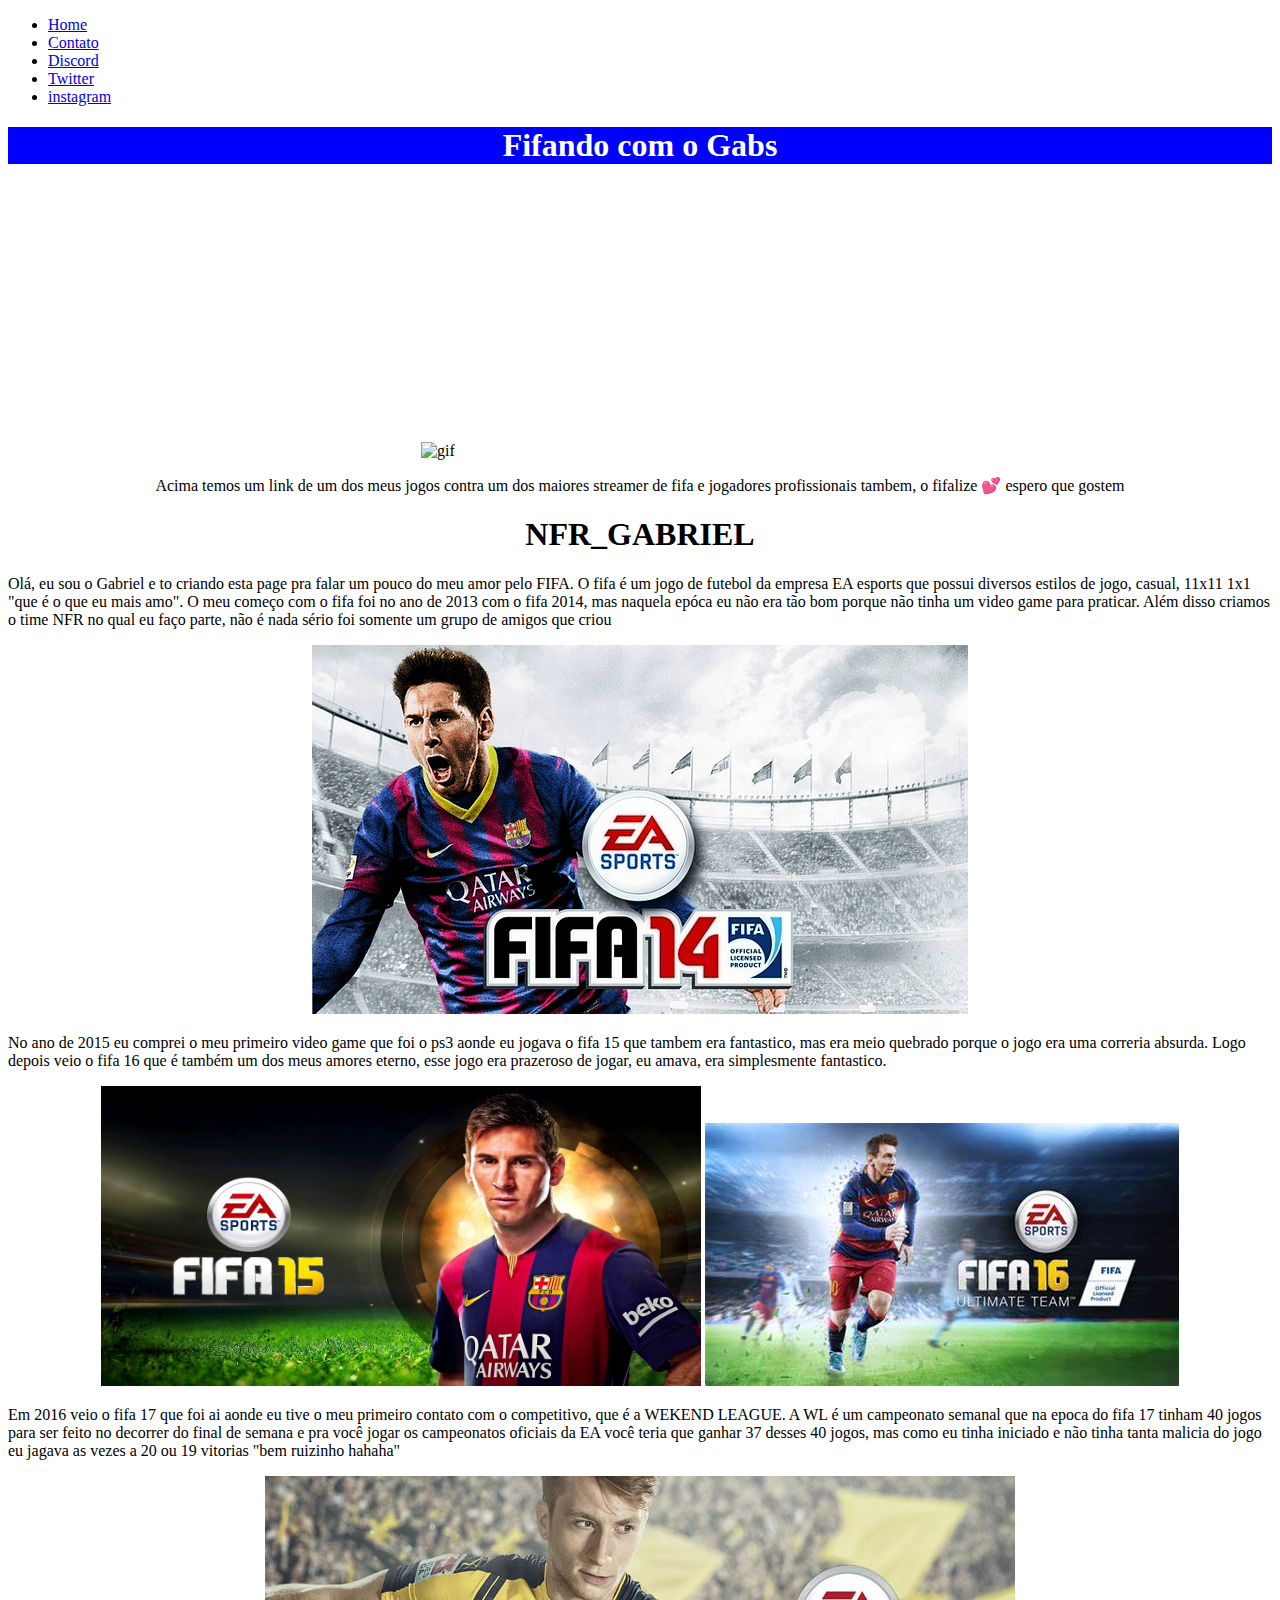
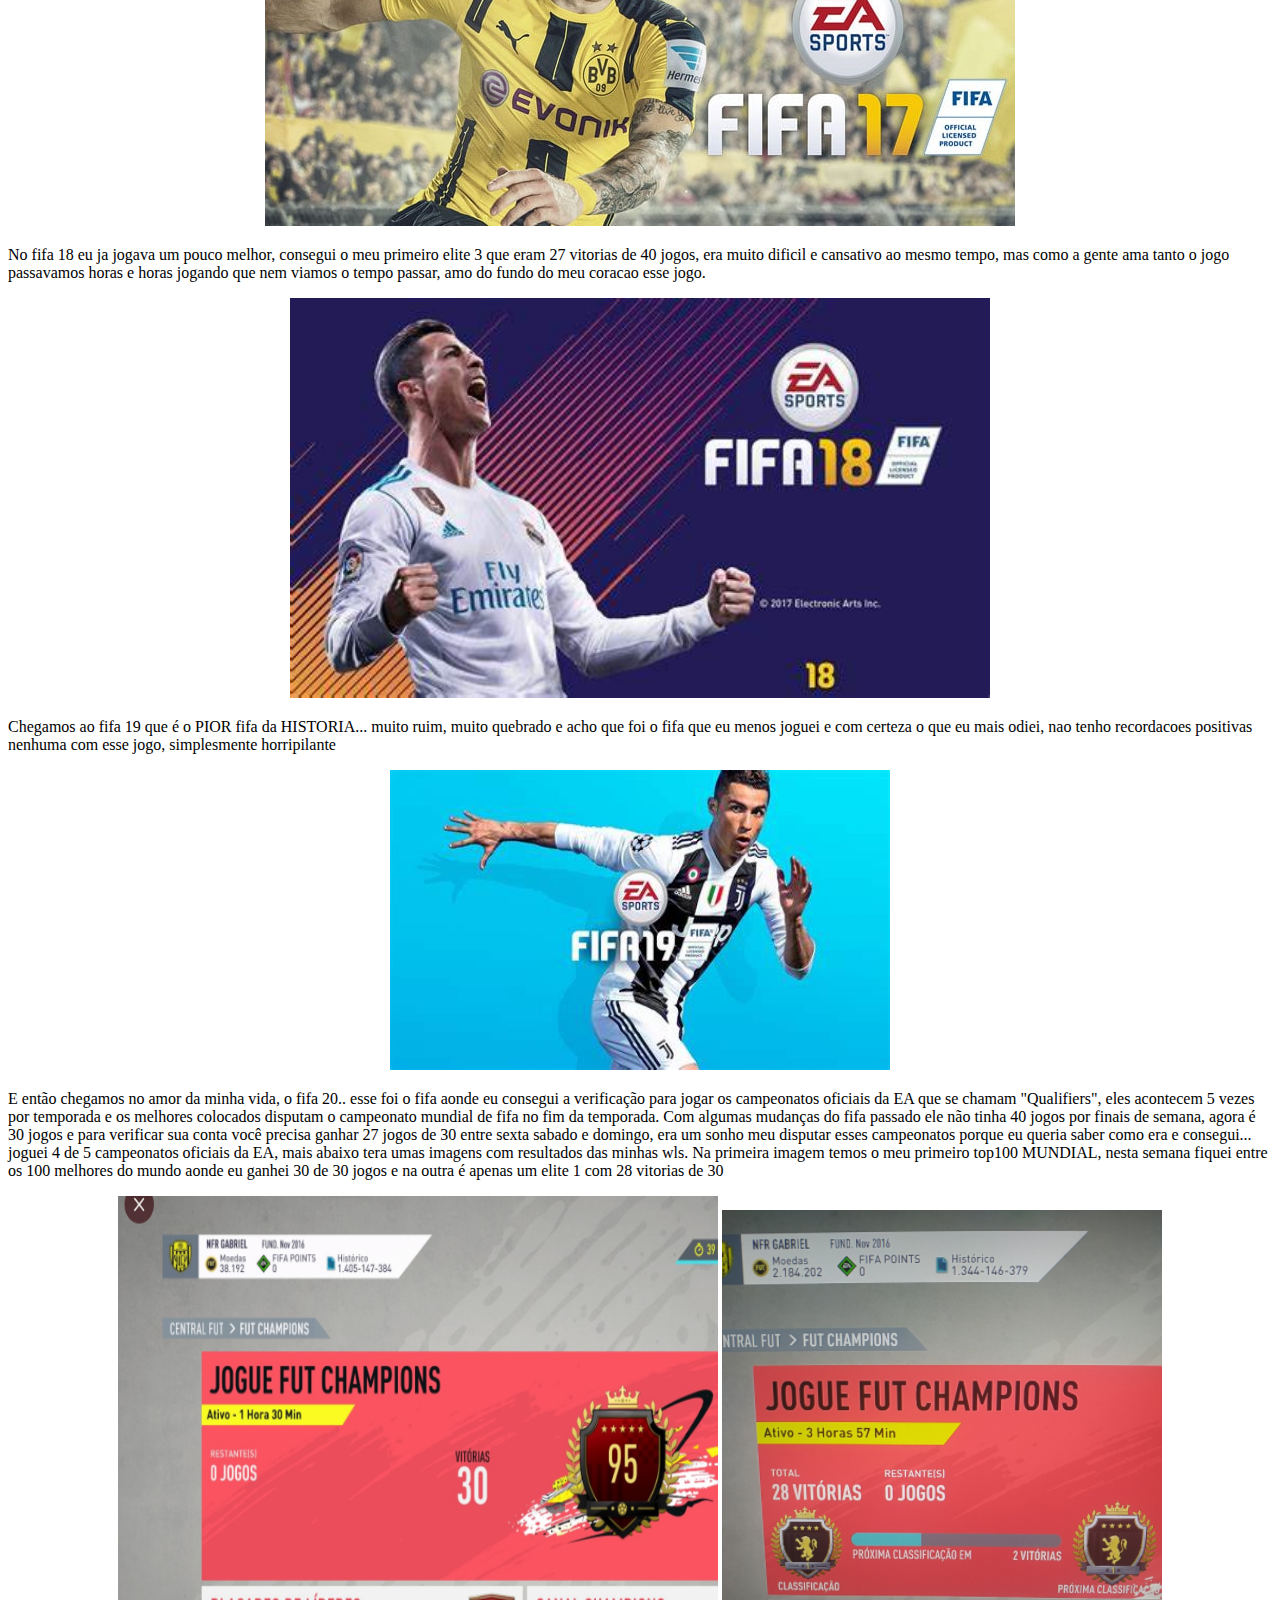
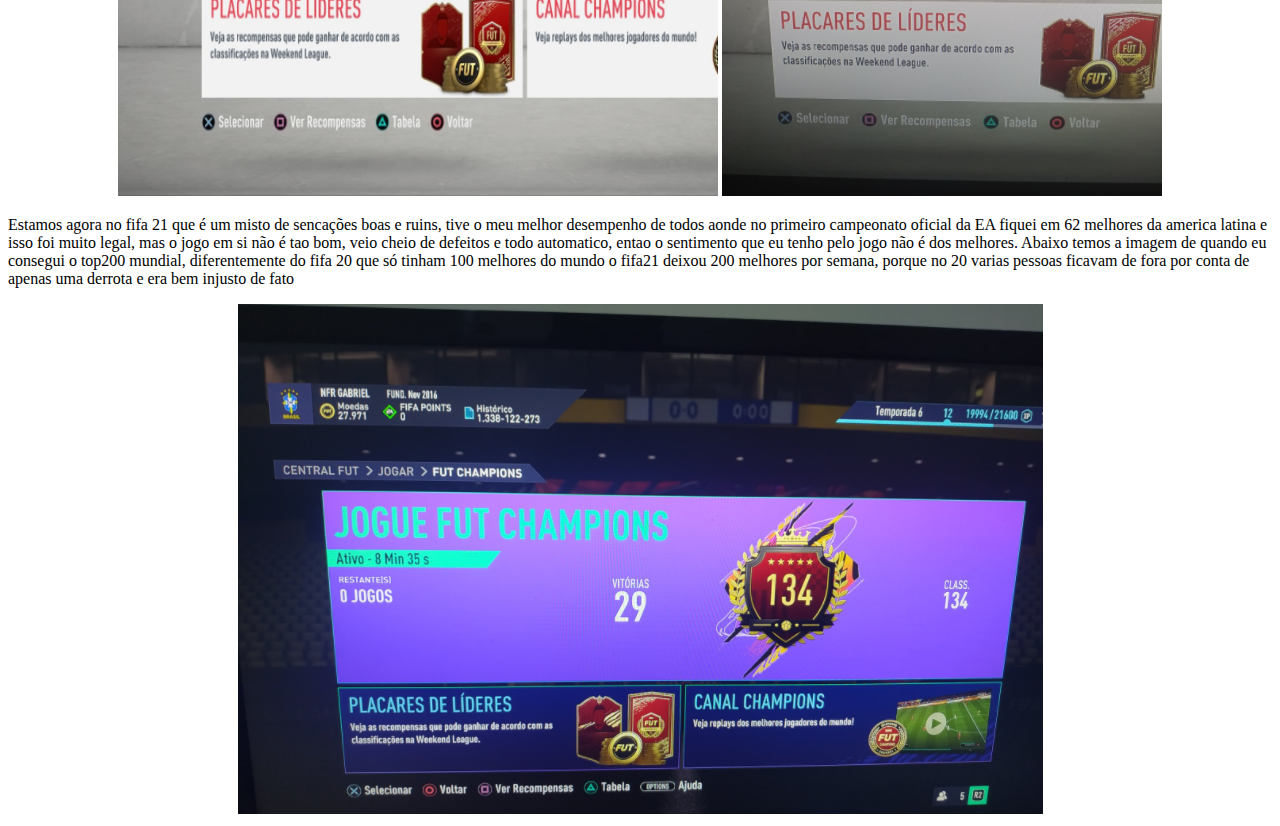
==== index.html @ 6de16692 "Projeto Html" ====
<!DOCTYPE html>
<div style="background-color:white">
<html lang="pt-br">
<head>
    <meta charset="UTF-8">
    <meta http-equiv="X-UA-Compatible" content="IE=edge">
    <meta name="viewport" content="width=device-width, initial-scale=1.0">
    <title>Meu Perfil</title>
</head>

<ul>
    <li><a href="index.html"> Home </a></li>

    <li><a href="contato.html"> Contato </a></li> 

    <li><a href="https://discord.com/channels/@me">Discord</a></li> 

    <li> <a href="https://twitter.com/GabrielCSantos4">Twitter</a></li> 

    <li><a href="https://www.instagram.com/iiamgabex__/">instagram</a></li>
    
</ul>

    <center>
    <div style="background-color:blue">
    <h1 style="color:white">Fifando com o Gabs</h1>
    </div>

  
    

    </center>
    <center>
    <img src="https://media.giphy.com/media/Qwtw3GTvRg8LxKaUet/giphy.gif"  alt="gif"> <iframe width="400" height="270" src="https://www.youtube.com/embed/-t-CBIsqrXs?start=438" title="YouTube video player" frameborder="0" allow="accelerometer; autoplay; clipboard-write; encrypted-media; gyroscope; picture-in-picture" allowfullscreen></iframe>
    </center>
    <center>
        <p>
            Acima temos um link de um dos meus jogos contra um dos maiores streamer de fifa e jogadores profissionais tambem, o fifalize 💕 espero que gostem
        </p>
    </center>

<body>
    <center>
    <h1>NFR_GABRIEL </h1>
    </center>
  

    <p>
        Olá, eu sou o Gabriel e to criando esta page pra falar um pouco do meu amor pelo FIFA.
        O fifa é um jogo de futebol da empresa EA esports que possui diversos estilos de jogo, casual, 11x11
        1x1 "que é o que eu mais amo". O meu começo com o fifa foi no ano de 2013 com o fifa 2014, mas 
        naquela epóca eu não era tão bom porque não tinha um video game para praticar. Além disso criamos o time NFR  no qual eu faço parte, 
        não é nada sério foi somente um grupo de amigos que criou
        
    </p>

    <center>
    <img src="assts/fifa-14-1408444605-2257317.png" id="imgpos" alt="foto do conteudo">
    </center>

    <p>
        No ano de 2015 eu comprei o meu primeiro video game que foi o ps3 aonde eu jogava o fifa 15 que tambem era fantastico, 
        mas era meio quebrado porque o jogo era uma correria absurda. Logo depois veio o fifa 16 que é também um dos meus 
        amores eterno, esse jogo era prazeroso de jogar, eu amava, era simplesmente fantastico.
    </p>

 <center>
    <img src="assts/fifa15.jpg" height="300" width="600" alt="foto do conteudo"> <img src="assts/fifa 16.jpg" alt="foto do conteudo">
 </center>
    <p>
        Em 2016 veio o fifa 17 que foi ai aonde eu tive o meu primeiro contato com o competitivo, que é a WEKEND LEAGUE. A WL é um campeonato semanal que na epoca do fifa 17 tinham 40 jogos
        para ser feito no decorrer do final de semana e pra você jogar os campeonatos oficiais da EA você teria que ganhar 37
        desses 40 jogos, mas como eu tinha iniciado e não tinha tanta malicia do jogo eu jagava as vezes a 20 ou 19 vitorias "bem ruizinho hahaha"
    </p>
    <center>
    <img src="assts/fifa 17.jpg" alt="foto do conteudo">
    </center>

    <p>
        No fifa 18 eu ja jogava um pouco melhor, consegui o meu primeiro elite 3 que eram 27 vitorias de 40 jogos, era muito dificil
        e cansativo ao mesmo tempo, mas como a gente ama tanto o jogo passavamos horas e horas jogando que nem viamos o tempo
        passar, amo do fundo do meu coracao esse jogo.
    </p>

    <center>
        <img src="assts/fifa 18.jpg" height="400" width="700" alt="foto do conteudo">
    </center>

    <p>
        Chegamos ao fifa 19 que é o PIOR fifa da HISTORIA... muito ruim, muito quebrado e acho que foi o fifa que eu menos joguei 
        e com certeza o que eu mais odiei, nao tenho recordacoes positivas nenhuma com esse jogo, simplesmente horripilante 
    </p>

    <center>
        <img src="assts/fifa 19.jpg" height="300" width="500" alt="foto do conteudo">
    </center>

    <p>
        E então chegamos no amor da minha vida, o fifa 20.. esse foi o fifa aonde eu consegui a verificação para jogar 
        os campeonatos oficiais da EA que se chamam "Qualifiers", eles acontecem 5 vezes por temporada e os melhores colocados
        disputam o campeonato mundial de fifa no fim da temporada. Com algumas mudanças do fifa passado ele não tinha 40 jogos por finais de semana, 
        agora é 30 jogos e para verificar sua conta você precisa ganhar 27 jogos de 30 entre sexta sabado e domingo, era um sonho
        meu disputar esses campeonatos porque eu queria saber como era e consegui... joguei 4 de 5 campeonatos oficiais da EA, mais abaixo tera umas imagens
        com resultados das minhas wls. Na primeira imagem temos o meu primeiro top100 MUNDIAL, nesta semana fiquei entre os 100 melhores
        do mundo aonde eu ganhei 30 de 30 jogos e na outra é apenas um elite 1 com 28 vitorias de 30
    </p>

    <center>
        <img src="assts/WL20.png" height="600" width="600" alt="foto do conteudo"> <img src="assts/WLS20.png" alt="foto do conteudo">
    </center>

    <p>
        Estamos agora no fifa 21 que é um misto de sencações boas e ruins, tive o meu melhor desempenho de todos aonde no primeiro
        campeonato oficial da EA fiquei em 62 melhores da america latina e isso foi muito legal, mas o jogo em si não é tao bom, 
        veio cheio de defeitos e todo automatico, entao o sentimento que eu tenho pelo jogo não é dos melhores. Abaixo temos a imagem de quando eu
        consegui o top200 mundial, diferentemente do fifa 20 que só tinham 100 melhores do mundo o fifa21 deixou 200 melhores por semana, porque no 20 varias
        pessoas ficavam de fora por conta de apenas uma derrota e era bem injusto de fato
    </p>
    <center>
        <img src="assts/WL21.png" alt="foto do conteudo">
    </center>


</body>
</html>
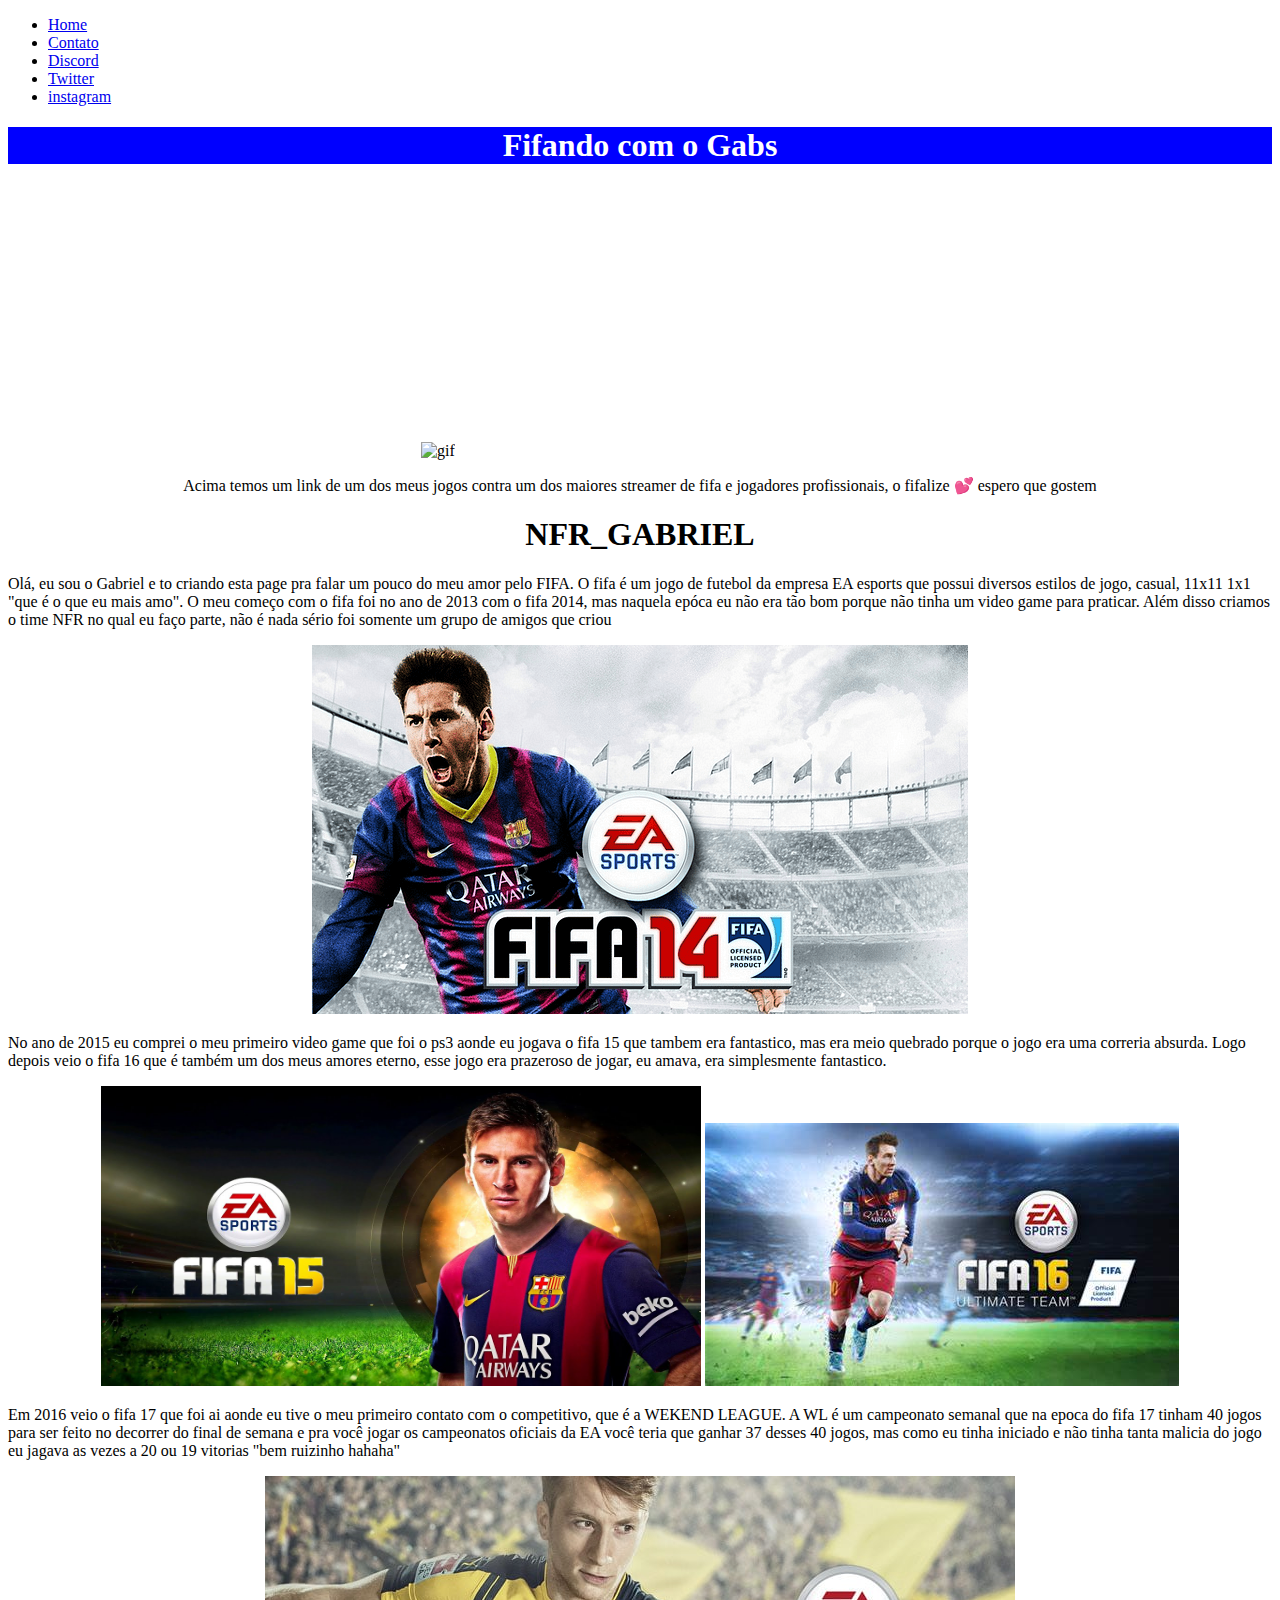
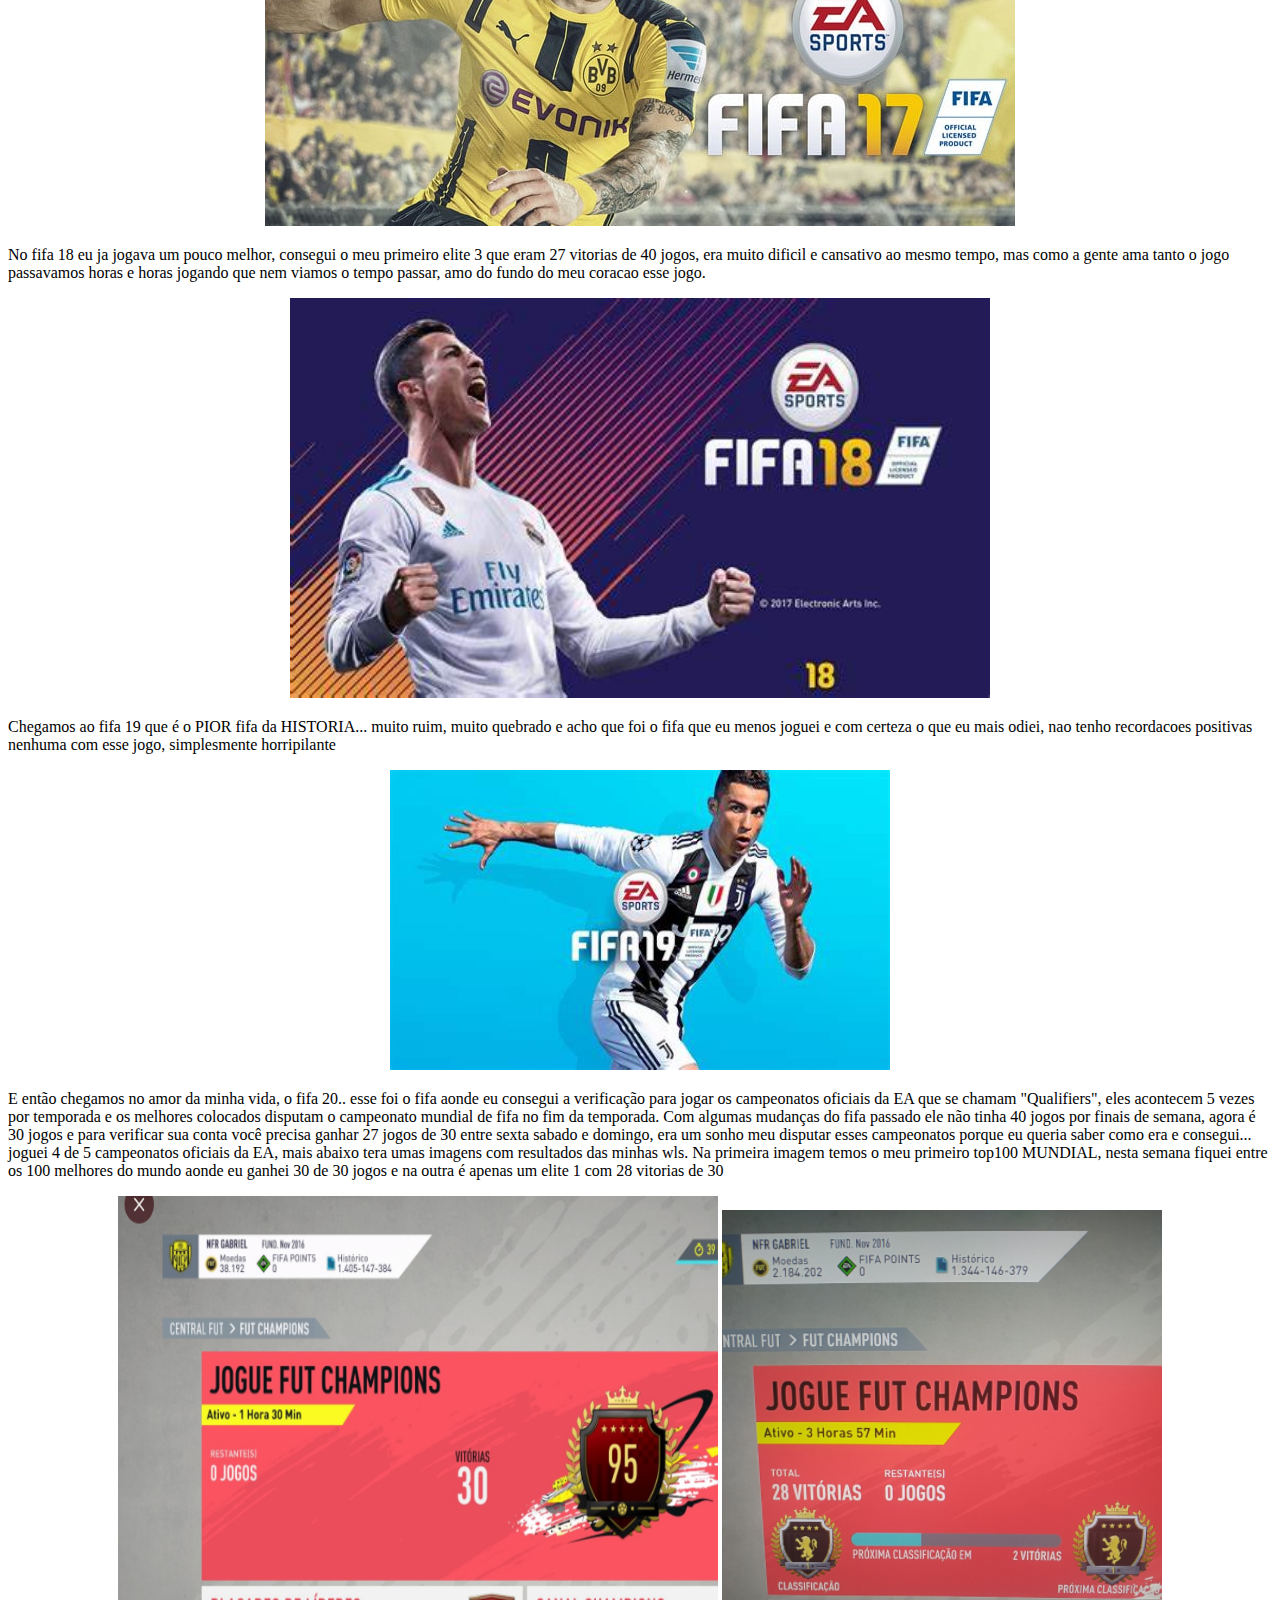
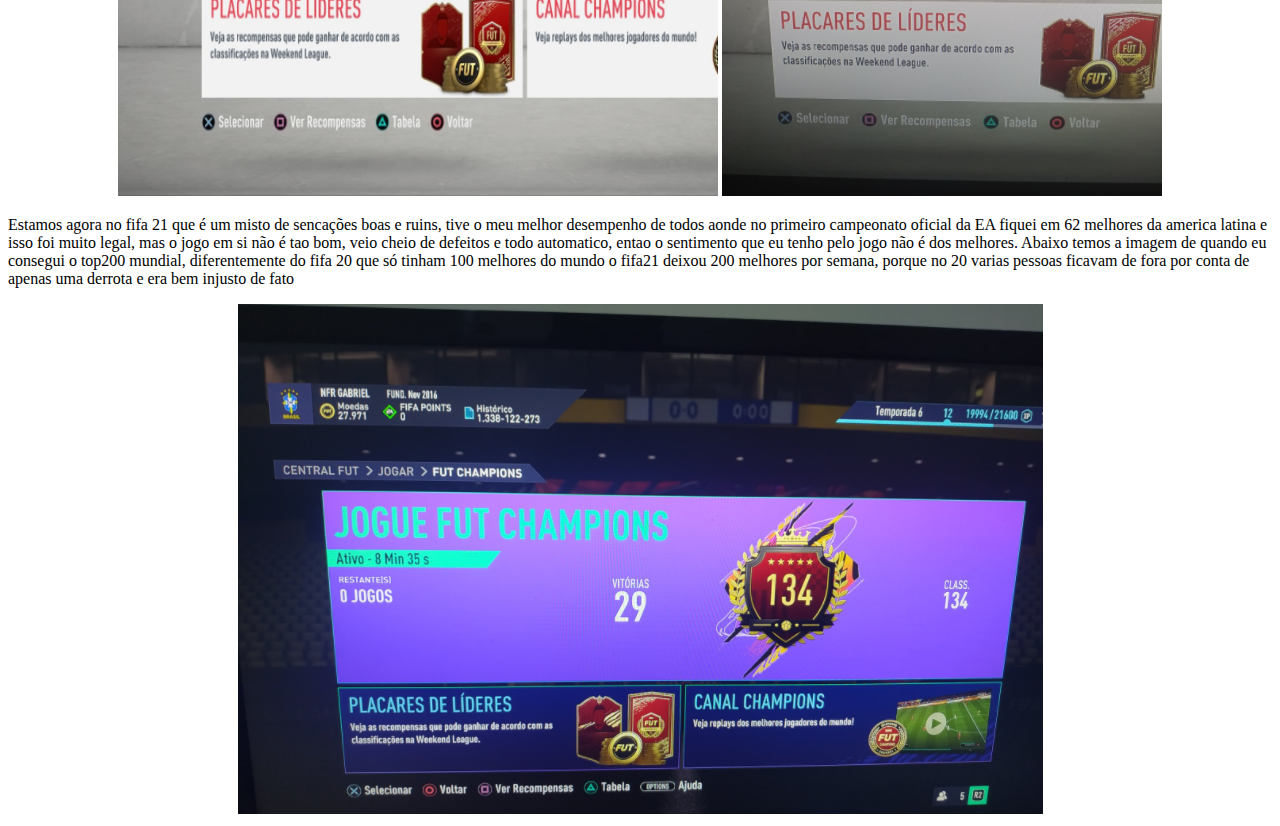
==== commit e80fa39b: "adicionando corte e costura" ====
--- a/index.html
+++ b/index.html
@@ -1,5 +1,4 @@
 <!DOCTYPE html>
-<div style="background-color:white">
 <html lang="pt-br">
 <head>
     <meta charset="UTF-8">
@@ -25,17 +24,15 @@
     <div style="background-color:blue">
     <h1 style="color:white">Fifando com o Gabs</h1>
     </div>
+    </center>
 
-  
-    
 
-    </center>
     <center>
     <img src="https://media.giphy.com/media/Qwtw3GTvRg8LxKaUet/giphy.gif"  alt="gif"> <iframe width="400" height="270" src="https://www.youtube.com/embed/-t-CBIsqrXs?start=438" title="YouTube video player" frameborder="0" allow="accelerometer; autoplay; clipboard-write; encrypted-media; gyroscope; picture-in-picture" allowfullscreen></iframe>
     </center>
     <center>
         <p>
-            Acima temos um link de um dos meus jogos contra um dos maiores streamer de fifa e jogadores profissionais tambem, o fifalize 💕 espero que gostem
+            Acima temos um link de um dos meus jogos contra um dos maiores streamer de fifa e jogadores profissionais, o fifalize 💕 espero que gostem
         </p>
     </center>
 
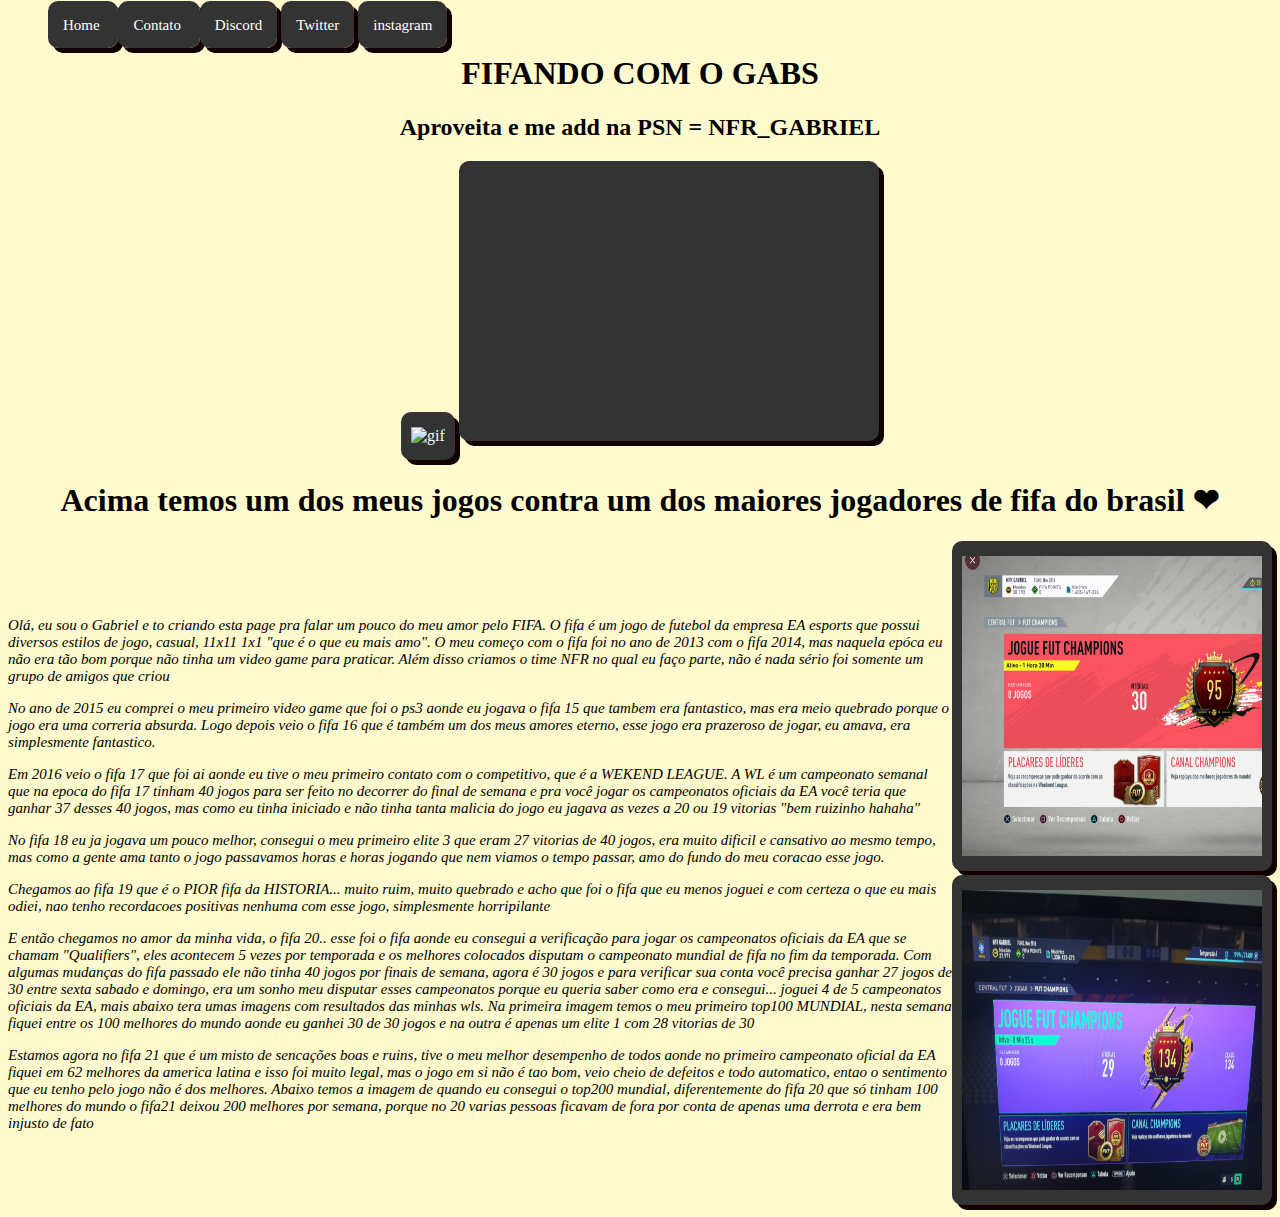
==== commit 48d816d6: "Page css" ====
--- a/index.html
+++ b/index.html
@@ -5,118 +5,116 @@
     <meta http-equiv="X-UA-Compatible" content="IE=edge">
     <meta name="viewport" content="width=device-width, initial-scale=1.0">
     <title>Meu Perfil</title>
+
+    <link rel="stylesheet" href="assts/css/style.css">
+   
 </head>
 
-<ul>
-    <li><a href="index.html"> Home </a></li>
 
-    <li><a href="contato.html"> Contato </a></li> 
+<ul id="menu">
 
-    <li><a href="https://discord.com/channels/@me">Discord</a></li> 
 
-    <li> <a href="https://twitter.com/GabrielCSantos4">Twitter</a></li> 
+    <li class="button"><a href="index.html"> Home </a></li>
 
-    <li><a href="https://www.instagram.com/iiamgabex__/">instagram</a></li>
+    <li class="button"><a href="contato.html"> Contato </a></li> 
+
+    <li class="button"><a href="https://discord.com/channels/@me">Discord</a></li> 
+
+    <li class="button"> <a href="https://twitter.com/GabrielCSantos4">Twitter</a></li> 
+
+    <li class="button"><a href="https://www.instagram.com/iiamgabex__/">instagram</a></li>
     
 </ul>
 
+
+<body>
+
+    <style>
+        body {
+            background-color: lemonchiffon;
+        }
+    </style>
+
+
+    <h1 class="center">FIFANDO COM O GABS</h1>
+
+    <h2 class="center">Aproveita e me add na PSN = NFR_GABRIEL</h2>
+
     <center>
-    <div style="background-color:blue">
-    <h1 style="color:white">Fifando com o Gabs</h1>
-    </div>
+    <img class="button" class="center" src="https://media.giphy.com/media/ViZylgfPSfJFm/giphy.gif" alt="gif"> <iframe class="button" width="400" height="250" src="https://www.youtube.com/embed/-t-CBIsqrXs?start=436" title="YouTube video player" frameborder="0" allow="accelerometer; autoplay; clipboard-write; encrypted-media; gyroscope; picture-in-picture" allowfullscreen></iframe>
     </center>
 
-
     <center>
-    <img src="https://media.giphy.com/media/Qwtw3GTvRg8LxKaUet/giphy.gif"  alt="gif"> <iframe width="400" height="270" src="https://www.youtube.com/embed/-t-CBIsqrXs?start=438" title="YouTube video player" frameborder="0" allow="accelerometer; autoplay; clipboard-write; encrypted-media; gyroscope; picture-in-picture" allowfullscreen></iframe>
-    </center>
-    <center>
-        <p>
-            Acima temos um link de um dos meus jogos contra um dos maiores streamer de fifa e jogadores profissionais, o fifalize 💕 espero que gostem
-        </p>
+        <h1>Acima temos um dos meus jogos contra um dos maiores jogadores de fifa do brasil ❤</h1>
     </center>
 
-<body>
-    <center>
-    <h1>NFR_GABRIEL </h1>
-    </center>
-  
+        <div class="container">
 
-    <p>
-        Olá, eu sou o Gabriel e to criando esta page pra falar um pouco do meu amor pelo FIFA.
-        O fifa é um jogo de futebol da empresa EA esports que possui diversos estilos de jogo, casual, 11x11
-        1x1 "que é o que eu mais amo". O meu começo com o fifa foi no ano de 2013 com o fifa 2014, mas 
-        naquela epóca eu não era tão bom porque não tinha um video game para praticar. Além disso criamos o time NFR  no qual eu faço parte, 
-        não é nada sério foi somente um grupo de amigos que criou
-        
-    </p>
+        <div class="p-30">
+            <p>
+                Olá, eu sou o Gabriel e to criando esta page pra falar um pouco do meu amor pelo FIFA.
+                O fifa é um jogo de futebol da empresa EA esports que possui diversos estilos de jogo, casual, 11x11
+                1x1 "que é o que eu mais amo". O meu começo com o fifa foi no ano de 2013 com o fifa 2014, mas 
+                naquela epóca eu não era tão bom porque não tinha um video game para praticar. Além disso criamos o time NFR  no qual eu faço parte, 
+                não é nada sério foi somente um grupo de amigos que criou
+            </p>
+            <div class="p-30">
+                <p>
+                    No ano de 2015 eu comprei o meu primeiro video game que foi o ps3 aonde eu jogava o fifa 15 que tambem era fantastico, 
+                    mas era meio quebrado porque o jogo era uma correria absurda. Logo depois veio o fifa 16 que é também um dos meus 
+                    amores eterno, esse jogo era prazeroso de jogar, eu amava, era simplesmente fantastico.
+                </p>
+            </div>
+            <div class="p-30">
+                <p>
+                    Em 2016 veio o fifa 17 que foi ai aonde eu tive o meu primeiro contato com o competitivo, que é a WEKEND LEAGUE. A WL é um campeonato semanal que na epoca do fifa 17 tinham 40 jogos
+                    para ser feito no decorrer do final de semana e pra você jogar os campeonatos oficiais da EA você teria que ganhar 37
+                    desses 40 jogos, mas como eu tinha iniciado e não tinha tanta malicia do jogo eu jagava as vezes a 20 ou 19 vitorias "bem ruizinho hahaha"
+                </p>
+            </div>
+            <div class="p-30">
+                <p>
+                    No fifa 18 eu ja jogava um pouco melhor, consegui o meu primeiro elite 3 que eram 27 vitorias de 40 jogos, era muito dificil
+                    e cansativo ao mesmo tempo, mas como a gente ama tanto o jogo passavamos horas e horas jogando que nem viamos o tempo
+                    passar, amo do fundo do meu coracao esse jogo.
+                </p>
+            </div>
+            <div class="p-30">
+                <p>
+                    Chegamos ao fifa 19 que é o PIOR fifa da HISTORIA... muito ruim, muito quebrado e acho que foi o fifa que eu menos joguei 
+                    e com certeza o que eu mais odiei, nao tenho recordacoes positivas nenhuma com esse jogo, simplesmente horripilante 
+                </p>
+            </div>
+            <div class="p-30">
+                <p>
+                    E então chegamos no amor da minha vida, o fifa 20.. esse foi o fifa aonde eu consegui a verificação para jogar 
+                    os campeonatos oficiais da EA que se chamam "Qualifiers", eles acontecem 5 vezes por temporada e os melhores colocados
+                    disputam o campeonato mundial de fifa no fim da temporada. Com algumas mudanças do fifa passado ele não tinha 40 jogos por finais de semana, 
+                    agora é 30 jogos e para verificar sua conta você precisa ganhar 27 jogos de 30 entre sexta sabado e domingo, era um sonho
+                    meu disputar esses campeonatos porque eu queria saber como era e consegui... joguei 4 de 5 campeonatos oficiais da EA, mais abaixo tera umas imagens
+                    com resultados das minhas wls. Na primeira imagem temos o meu primeiro top100 MUNDIAL, nesta semana fiquei entre os 100 melhores
+                    do mundo aonde eu ganhei 30 de 30 jogos e na outra é apenas um elite 1 com 28 vitorias de 30
+                </p>
+            </div>
+            <div class="p-30">
+                <p>
+                    Estamos agora no fifa 21 que é um misto de sencações boas e ruins, tive o meu melhor desempenho de todos aonde no primeiro
+                    campeonato oficial da EA fiquei em 62 melhores da america latina e isso foi muito legal, mas o jogo em si não é tao bom, 
+                    veio cheio de defeitos e todo automatico, entao o sentimento que eu tenho pelo jogo não é dos melhores. Abaixo temos a imagem de quando eu
+                    consegui o top200 mundial, diferentemente do fifa 20 que só tinham 100 melhores do mundo o fifa21 deixou 200 melhores por semana, porque no 20 varias
+                    pessoas ficavam de fora por conta de apenas uma derrota e era bem injusto de fato
+                </p>
+            </div>
+        </div>
+        <div>
 
-    <center>
-    <img src="assts/fifa-14-1408444605-2257317.png" id="imgpos" alt="foto do conteudo">
-    </center>
+            <img class="button"  src="assts/img/WL20.png" height="300" width="300" alt="">
 
-    <p>
-        No ano de 2015 eu comprei o meu primeiro video game que foi o ps3 aonde eu jogava o fifa 15 que tambem era fantastico, 
-        mas era meio quebrado porque o jogo era uma correria absurda. Logo depois veio o fifa 16 que é também um dos meus 
-        amores eterno, esse jogo era prazeroso de jogar, eu amava, era simplesmente fantastico.
-    </p>
+            <img class="button" src="assts/img/WL21.png" height="300" width="300" alt="">
+        </div>
+     
+           
 
- <center>
-    <img src="assts/fifa15.jpg" height="300" width="600" alt="foto do conteudo"> <img src="assts/fifa 16.jpg" alt="foto do conteudo">
- </center>
-    <p>
-        Em 2016 veio o fifa 17 que foi ai aonde eu tive o meu primeiro contato com o competitivo, que é a WEKEND LEAGUE. A WL é um campeonato semanal que na epoca do fifa 17 tinham 40 jogos
-        para ser feito no decorrer do final de semana e pra você jogar os campeonatos oficiais da EA você teria que ganhar 37
-        desses 40 jogos, mas como eu tinha iniciado e não tinha tanta malicia do jogo eu jagava as vezes a 20 ou 19 vitorias "bem ruizinho hahaha"
-    </p>
-    <center>
-    <img src="assts/fifa 17.jpg" alt="foto do conteudo">
-    </center>
-
-    <p>
-        No fifa 18 eu ja jogava um pouco melhor, consegui o meu primeiro elite 3 que eram 27 vitorias de 40 jogos, era muito dificil
-        e cansativo ao mesmo tempo, mas como a gente ama tanto o jogo passavamos horas e horas jogando que nem viamos o tempo
-        passar, amo do fundo do meu coracao esse jogo.
-    </p>
-
-    <center>
-        <img src="assts/fifa 18.jpg" height="400" width="700" alt="foto do conteudo">
-    </center>
-
-    <p>
-        Chegamos ao fifa 19 que é o PIOR fifa da HISTORIA... muito ruim, muito quebrado e acho que foi o fifa que eu menos joguei 
-        e com certeza o que eu mais odiei, nao tenho recordacoes positivas nenhuma com esse jogo, simplesmente horripilante 
-    </p>
-
-    <center>
-        <img src="assts/fifa 19.jpg" height="300" width="500" alt="foto do conteudo">
-    </center>
-
-    <p>
-        E então chegamos no amor da minha vida, o fifa 20.. esse foi o fifa aonde eu consegui a verificação para jogar 
-        os campeonatos oficiais da EA que se chamam "Qualifiers", eles acontecem 5 vezes por temporada e os melhores colocados
-        disputam o campeonato mundial de fifa no fim da temporada. Com algumas mudanças do fifa passado ele não tinha 40 jogos por finais de semana, 
-        agora é 30 jogos e para verificar sua conta você precisa ganhar 27 jogos de 30 entre sexta sabado e domingo, era um sonho
-        meu disputar esses campeonatos porque eu queria saber como era e consegui... joguei 4 de 5 campeonatos oficiais da EA, mais abaixo tera umas imagens
-        com resultados das minhas wls. Na primeira imagem temos o meu primeiro top100 MUNDIAL, nesta semana fiquei entre os 100 melhores
-        do mundo aonde eu ganhei 30 de 30 jogos e na outra é apenas um elite 1 com 28 vitorias de 30
-    </p>
-
-    <center>
-        <img src="assts/WL20.png" height="600" width="600" alt="foto do conteudo"> <img src="assts/WLS20.png" alt="foto do conteudo">
-    </center>
-
-    <p>
-        Estamos agora no fifa 21 que é um misto de sencações boas e ruins, tive o meu melhor desempenho de todos aonde no primeiro
-        campeonato oficial da EA fiquei em 62 melhores da america latina e isso foi muito legal, mas o jogo em si não é tao bom, 
-        veio cheio de defeitos e todo automatico, entao o sentimento que eu tenho pelo jogo não é dos melhores. Abaixo temos a imagem de quando eu
-        consegui o top200 mundial, diferentemente do fifa 20 que só tinham 100 melhores do mundo o fifa21 deixou 200 melhores por semana, porque no 20 varias
-        pessoas ficavam de fora por conta de apenas uma derrota e era bem injusto de fato
-    </p>
-    <center>
-        <img src="assts/WL21.png" alt="foto do conteudo">
-    </center>
-
-
+    
 </body>
 </html>--- a/assts/css/style.css
+++ b/assts/css/style.css
@@ -0,0 +1,96 @@
+.center {
+    text-align: center;
+    color:black
+   
+    
+}
+
+.container {
+    display: flex;
+    flex-flow: flex-end;
+    justify-content: row;
+    align-items: center;
+    font-size: 15px;
+    
+}
+
+#menu li {
+    display: inline;
+    padding: 15px; 
+}
+
+#menu li a {
+    text-decoration: none;
+    color:white;
+    font-size: 15px;
+
+}
+ 
+#menu li a:hover {
+    color: gray;
+    font-family: monospace;
+    background-color: cornflowerblue;
+    justify-content;
+    
+}
+
+.p-30 {
+    padding: 1;
+    flex-flow: row;
+    font-style: oblique;
+    color: black;
+    font-size: 60;
+    
+
+}
+
+.br-50 {
+    border-radius: 50%;
+    display: flex;
+    flex-flow: row;
+    justify-content: flex-end;
+    align-items: center;
+}
+
+
+.titulo2 {
+    font-size: small;
+    text-align: center;
+    color: blue;
+}
+
+
+.button {
+    border: none;
+    border-radius: 10px;
+    padding: 15px 10px;
+    outline: none;
+    background-color: #333;
+    color: honeydew;
+    box-shadow: 5px 5px #100;
+    cursor: pointer;
+
+}
+
+.button:hover {
+    background-color: rgba(122, 109, 109, 0.521);
+    color: oldlace;
+}
+
+.button:active {
+    background-color: #333;
+    box-shadow: 0px 5px #100;
+    transform: translate(4px)
+}
+
+.efeito {
+    background: rgb(112, 110, 110);
+    transform-style: preserve-3d;
+}
+
+
+
+
+
+
+
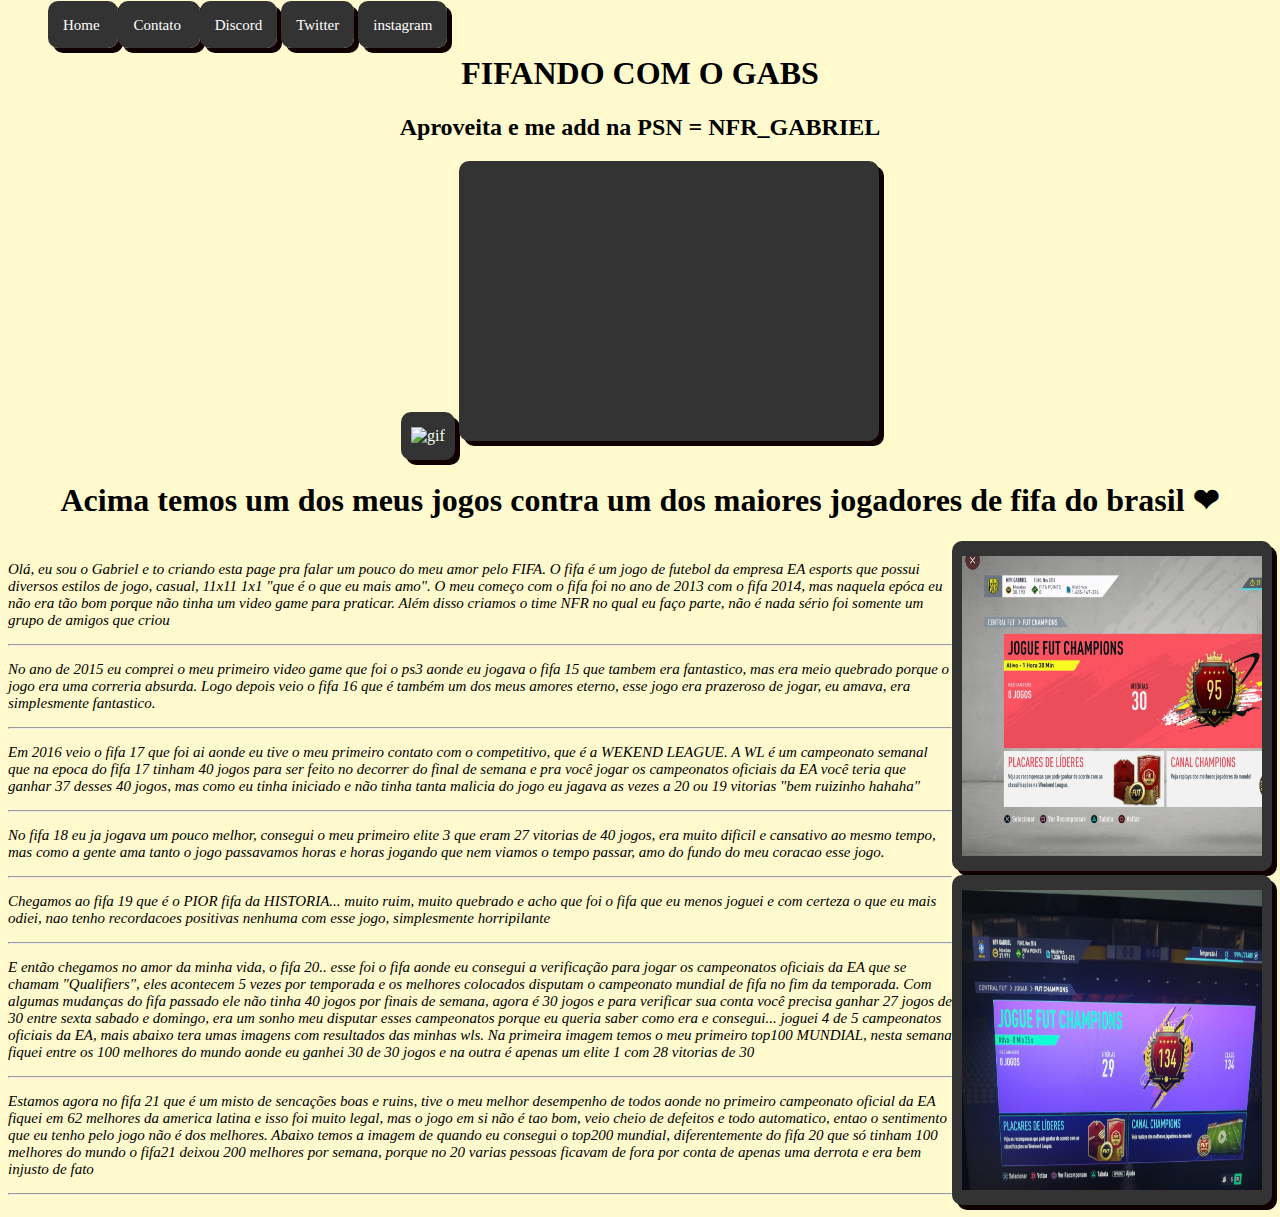
==== commit af0a7d6b: "atualizacao" ====
--- a/index.html
+++ b/index.html
@@ -58,12 +58,14 @@
                 naquela epóca eu não era tão bom porque não tinha um video game para praticar. Além disso criamos o time NFR  no qual eu faço parte, 
                 não é nada sério foi somente um grupo de amigos que criou
             </p>
+            <hr>
             <div class="p-30">
                 <p>
                     No ano de 2015 eu comprei o meu primeiro video game que foi o ps3 aonde eu jogava o fifa 15 que tambem era fantastico, 
                     mas era meio quebrado porque o jogo era uma correria absurda. Logo depois veio o fifa 16 que é também um dos meus 
                     amores eterno, esse jogo era prazeroso de jogar, eu amava, era simplesmente fantastico.
                 </p>
+                <hr>
             </div>
             <div class="p-30">
                 <p>
@@ -71,6 +73,7 @@
                     para ser feito no decorrer do final de semana e pra você jogar os campeonatos oficiais da EA você teria que ganhar 37
                     desses 40 jogos, mas como eu tinha iniciado e não tinha tanta malicia do jogo eu jagava as vezes a 20 ou 19 vitorias "bem ruizinho hahaha"
                 </p>
+                <hr>
             </div>
             <div class="p-30">
                 <p>
@@ -78,12 +81,14 @@
                     e cansativo ao mesmo tempo, mas como a gente ama tanto o jogo passavamos horas e horas jogando que nem viamos o tempo
                     passar, amo do fundo do meu coracao esse jogo.
                 </p>
+                <hr>
             </div>
             <div class="p-30">
                 <p>
                     Chegamos ao fifa 19 que é o PIOR fifa da HISTORIA... muito ruim, muito quebrado e acho que foi o fifa que eu menos joguei 
                     e com certeza o que eu mais odiei, nao tenho recordacoes positivas nenhuma com esse jogo, simplesmente horripilante 
                 </p>
+                <hr>
             </div>
             <div class="p-30">
                 <p>
@@ -95,6 +100,7 @@
                     com resultados das minhas wls. Na primeira imagem temos o meu primeiro top100 MUNDIAL, nesta semana fiquei entre os 100 melhores
                     do mundo aonde eu ganhei 30 de 30 jogos e na outra é apenas um elite 1 com 28 vitorias de 30
                 </p>
+                <hr>
             </div>
             <div class="p-30">
                 <p>
@@ -104,6 +110,7 @@
                     consegui o top200 mundial, diferentemente do fifa 20 que só tinham 100 melhores do mundo o fifa21 deixou 200 melhores por semana, porque no 20 varias
                     pessoas ficavam de fora por conta de apenas uma derrota e era bem injusto de fato
                 </p>
+                <hr>
             </div>
         </div>
         <div>
